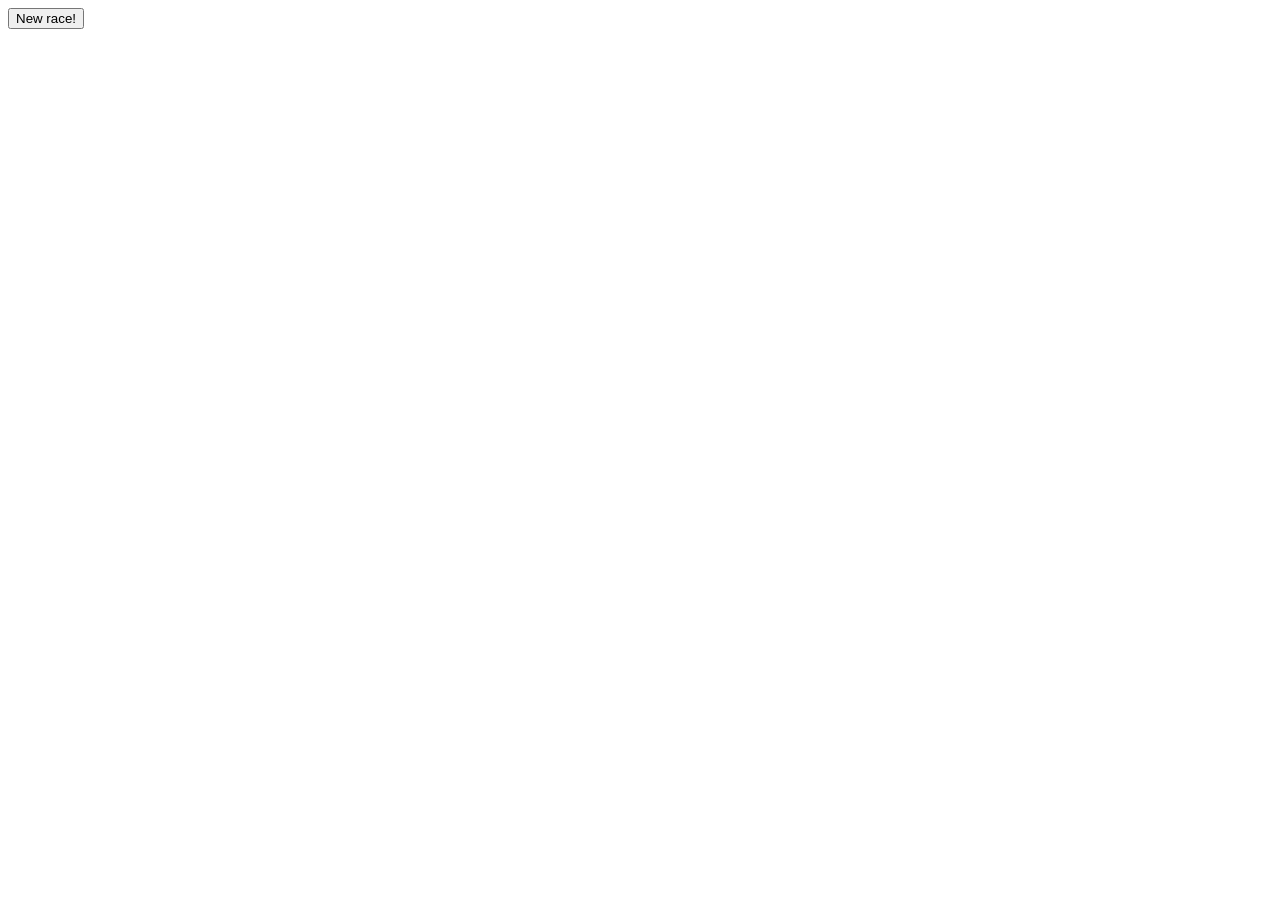
==== speedrun-race-timer/index.html @ 4c918f9e "Build speedrun racing tool" ====
<!doctype html>
<html lang="en">
  <head>
    <meta charset="utf-8">
    <meta name="viewport" content="width=device-width, initial-scale=1, shrink-to-fit=no">
    <title>Speedrun Race Timer Helper</title>
    <style>
      #template { display: none }
      main { display: flex; flex-wrap: wrap; }
      main > table { border: 1px solid; padding: 16px; margin: 16px; }
    </style>
  </head>
  <body>
    <button id="new-race" onclick="newRace()">New race!</button>
    <main>
    </main>
    <table id="template">
      <thead>
        <tr>
          <th>Split</th>
          <th contenteditable>R1 (editme)</th>
          <th contenteditable>R2 (editme)</th>
          <th>Diff</th>
          <th>Diffdiff</th>
        </tr>
      </thead>
      <tbody>
        <tr>
          <td>Mound</td>
          <td><input type="text" /></td>
          <td><input type="text" /></td>
          <td></td>
          <td></td>
        </tr>
        <tr>
          <td>Greenpath</td>
          <td><input type="text" /></td>
          <td><input type="text" /></td>
          <td></td>
          <td></td>
        </tr>
        <tr>
          <td>Dash</td>
          <td><input type="text" /></td>
          <td><input type="text" /></td>
          <td></td>
          <td></td>
        </tr>
        <tr>
          <td>Claw</td>
          <td><input type="text" /></td>
          <td><input type="text" /></td>
          <td></td>
          <td></td>
        </tr>
        <tr>
          <td>Sly</td>
          <td><input type="text" /></td>
          <td><input type="text" /></td>
          <td></td>
          <td></td>
        </tr>
        <tr>
          <td>Cdash</td>
          <td><input type="text" /></td>
          <td><input type="text" /></td>
          <td></td>
          <td></td>
        </tr>
      </tbody>
    </table>
    <script>
      const template = document.querySelector("#template")
      const main = document.querySelector("main")

      const toSeconds = (s) => {
        if (!s) return null
        const parts = s.split(":").reverse();
        if (parts.length == 0 || s.length == 0) return null

        let seconds = 0
        const indices = [...Array(parts.length).keys()]

        indices.forEach(index => {
            const factor = 60 ** index
            seconds += parseInt(parts[index], 10) * factor
        })
        return seconds
      }
      const toHuman = (sec_num) => {
        const hours   = Math.floor(sec_num / 3600);
        const diff = new Date(1000 * sec_num).toISOString()
        if (hours) return diff.substr(11, 8)
        return diff.substr(14, 5)
      }
      const updateRow = (row) => {
          const tds = [...row.querySelectorAll("td")]
          const secondsLeft = toSeconds(tds[1].querySelector("input").value)
          const secondsRight = toSeconds(tds[2].querySelector("input").value)
          if (!secondsLeft || !secondsRight) return
          const currentDiff = Math.abs(secondsLeft - secondsRight)
          tds[3].textContent = toHuman(currentDiff)

          const previousRow = row.previousElementSibling
          const nextRow = row.nextElementSibling

          // if previous row and previous row.td[3] => input diff
          if (previousRow) {
            const previousTds = [...previousRow.querySelectorAll("td")]
            const previousDiff = toSeconds(previousTds[3].textContent) || 0
            if (previousDiff) {
              const previousLeft = toSeconds(previousTds[1].querySelector("input").value)
              const previousRight = toSeconds(previousTds[2].querySelector("input").value)
              const leadChange = ((secondsLeft - secondsRight) > 0) != ((previousLeft - previousRight) > 0)

              const diffDiff = leadChange ? previousDiff + currentDiff : currentDiff - previousDiff
              if (diffDiff == 0) {
                tds[4].textContent = "±0"
              } else {
                tds[4].textContent = (diffDiff > 0 ? "+" : "-") + toHuman(Math.abs(diffDiff))
              }
            }
          }

          // if next row and next_row.td[3] => updateRow
          if (nextRow) {
            const nextTds = [...nextRow.querySelectorAll("td")]
            if (nextTds[3]) {
              updateRow(nextRow)
            }
          }
      }

      const updateInputNumbers = (e) => {
          updateRow(e.target.parentElement.parentElement)
      }
      const copy = (text) => {
        const copyText = document.querySelector("#input");
        const textArea = document.createElement("textarea");
        textArea.value = text;
        
        // Avoid scrolling to bottom
        textArea.style.top = "0";
        textArea.style.left = "0";
        textArea.style.position = "fixed";

        document.body.appendChild(textArea);
        textArea.focus();
        textArea.select();
        document.execCommand('copy')
        document.body.removeChild(textArea);
      }

      const copyMaybe = (e) => {
        if (e.key === 'Enter') {
          updateInputNumbers(e)

          const row = e.target.parentElement.parentElement
          const tds = [...row.querySelectorAll("td")]
          let copyText = tds[0].textContent + ": " + tds[1].querySelector("input").value + " │ " + tds[2].querySelector("input").value + " ║ Δ " + tds[3].textContent
          if (tds[4].textContent) copyText += ", " + tds[4].textContent + " to last split"
          console.log(copyText)
          copy(copyText)
          
          e.target.focus()
        }
      }

      const newRace = () => {
          const newNode = template.cloneNode(true)
          newNode.id = null
          main.insertBefore(newNode, main.firstChild)
          newNode.querySelectorAll("input").forEach(e => e.addEventListener("blur", updateInputNumbers))
          newNode.querySelectorAll("input").forEach(e => e.addEventListener("keypress", copyMaybe))
      }
    </script>
  </body>
</html>
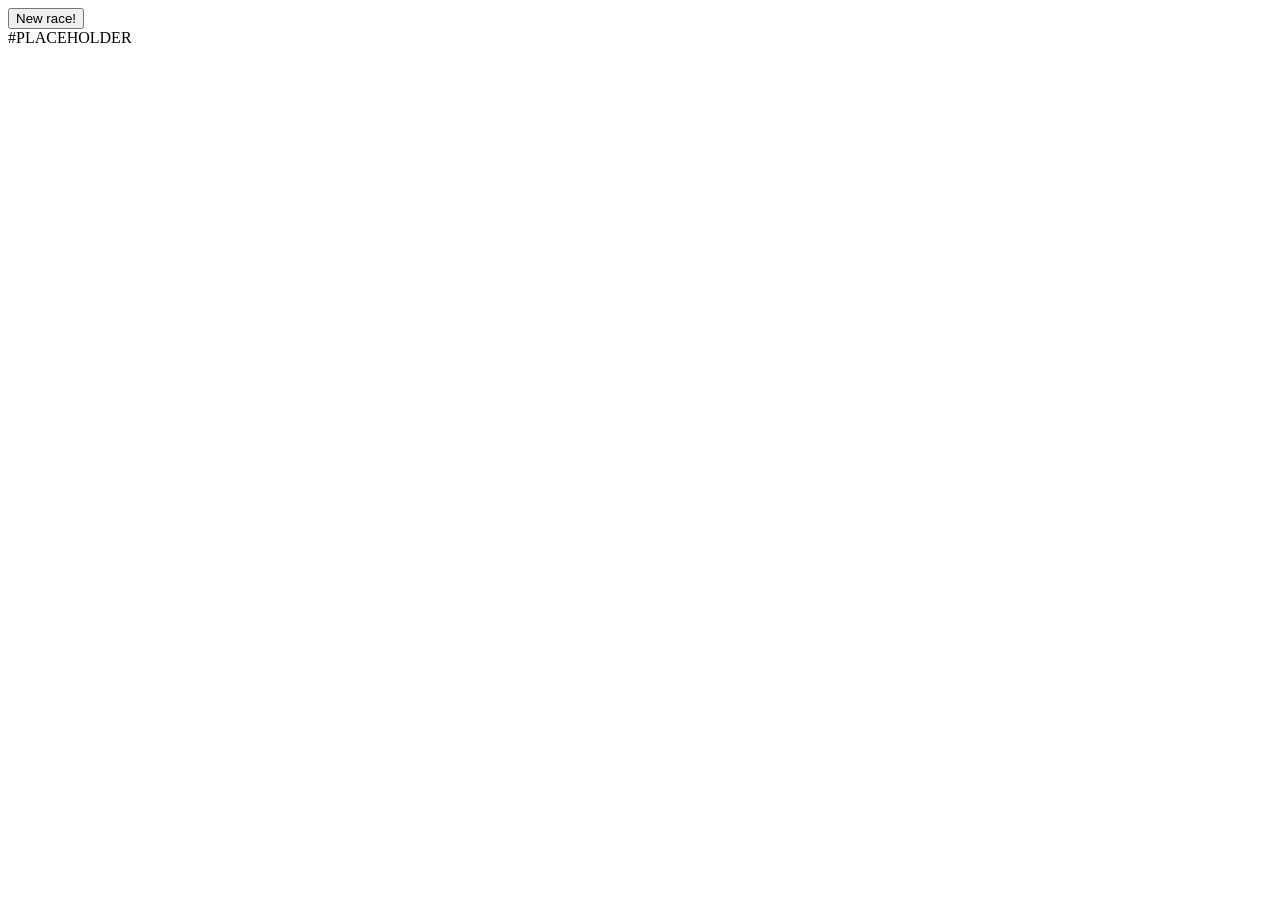
==== commit 60993ca3: "[speedrun-race-timer] Add splits generator" ====
--- a/speedrun-race-timer/index.html
+++ b/speedrun-race-timer/index.html
@@ -21,52 +21,14 @@
           <th contenteditable>R1 (editme)</th>
           <th contenteditable>R2 (editme)</th>
           <th>Diff</th>
-          <th>Diffdiff</th>
+          <th>
+            Diffdiff 
+            <button id="remove-splits">X</button>
+          </th>
         </tr>
       </thead>
       <tbody>
-        <tr>
-          <td>Mound</td>
-          <td><input type="text" /></td>
-          <td><input type="text" /></td>
-          <td></td>
-          <td></td>
-        </tr>
-        <tr>
-          <td>Greenpath</td>
-          <td><input type="text" /></td>
-          <td><input type="text" /></td>
-          <td></td>
-          <td></td>
-        </tr>
-        <tr>
-          <td>Dash</td>
-          <td><input type="text" /></td>
-          <td><input type="text" /></td>
-          <td></td>
-          <td></td>
-        </tr>
-        <tr>
-          <td>Claw</td>
-          <td><input type="text" /></td>
-          <td><input type="text" /></td>
-          <td></td>
-          <td></td>
-        </tr>
-        <tr>
-          <td>Sly</td>
-          <td><input type="text" /></td>
-          <td><input type="text" /></td>
-          <td></td>
-          <td></td>
-        </tr>
-        <tr>
-          <td>Cdash</td>
-          <td><input type="text" /></td>
-          <td><input type="text" /></td>
-          <td></td>
-          <td></td>
-        </tr>
+#PLACEHOLDER
       </tbody>
     </table>
     <script>
@@ -112,6 +74,9 @@
               const previousLeft = toSeconds(previousTds[1].querySelector("input").value)
               const previousRight = toSeconds(previousTds[2].querySelector("input").value)
               const leadChange = ((secondsLeft - secondsRight) > 0) != ((previousLeft - previousRight) > 0)
+              if (leadChange) {
+                tds[3].setAttribute("lead-change", "yes")
+              }
 
               const diffDiff = leadChange ? previousDiff + currentDiff : currentDiff - previousDiff
               if (diffDiff == 0) {
@@ -157,8 +122,10 @@
 
           const row = e.target.parentElement.parentElement
           const tds = [...row.querySelectorAll("td")]
+
           let copyText = tds[0].textContent + ": " + tds[1].querySelector("input").value + " │ " + tds[2].querySelector("input").value + " ║ Δ " + tds[3].textContent
           if (tds[4].textContent) copyText += ", " + tds[4].textContent + " to last split"
+          if (tds[3].getAttribute("lead-change")) copyText += ", lead change"
           console.log(copyText)
           copy(copyText)
           
@@ -166,12 +133,16 @@
         }
       }
 
+      const removeNode = (e) => {
+          e.target.parentElement.parentElement.parentElement.parentElement.remove()
+      }
       const newRace = () => {
           const newNode = template.cloneNode(true)
           newNode.id = null
           main.insertBefore(newNode, main.firstChild)
           newNode.querySelectorAll("input").forEach(e => e.addEventListener("blur", updateInputNumbers))
           newNode.querySelectorAll("input").forEach(e => e.addEventListener("keypress", copyMaybe))
+          newNode.querySelector("button#remove-splits").addEventListener("click", removeNode)
       }
     </script>
   </body>
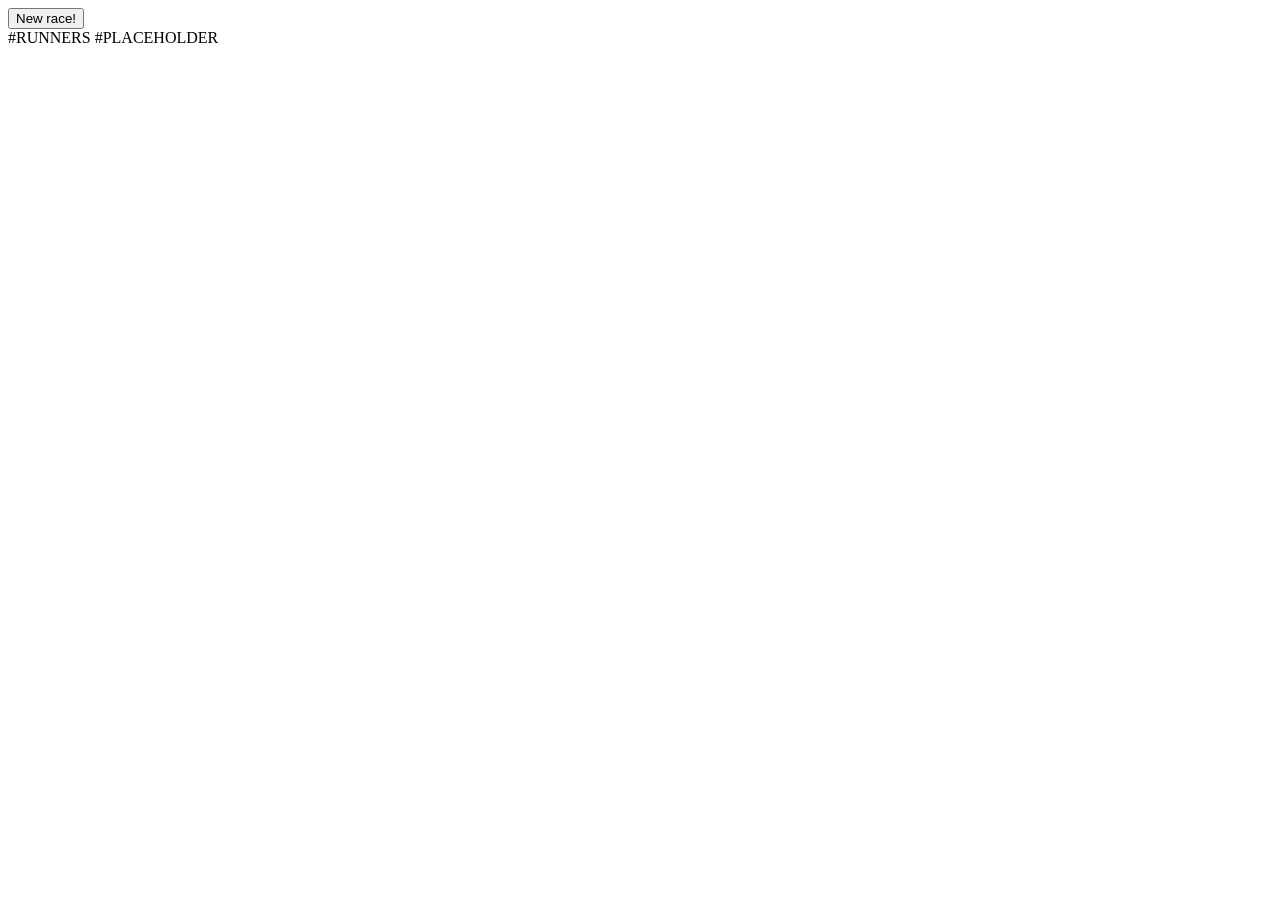
==== commit 6d2b87d5: "[speedrun-race-timer] Add generator for more runners" ====
--- a/speedrun-race-timer/index.html
+++ b/speedrun-race-timer/index.html
@@ -18,8 +18,7 @@
       <thead>
         <tr>
           <th>Split</th>
-          <th contenteditable>R1 (editme)</th>
-          <th contenteditable>R2 (editme)</th>
+#RUNNERS
           <th>Diff</th>
           <th>
             Diffdiff 
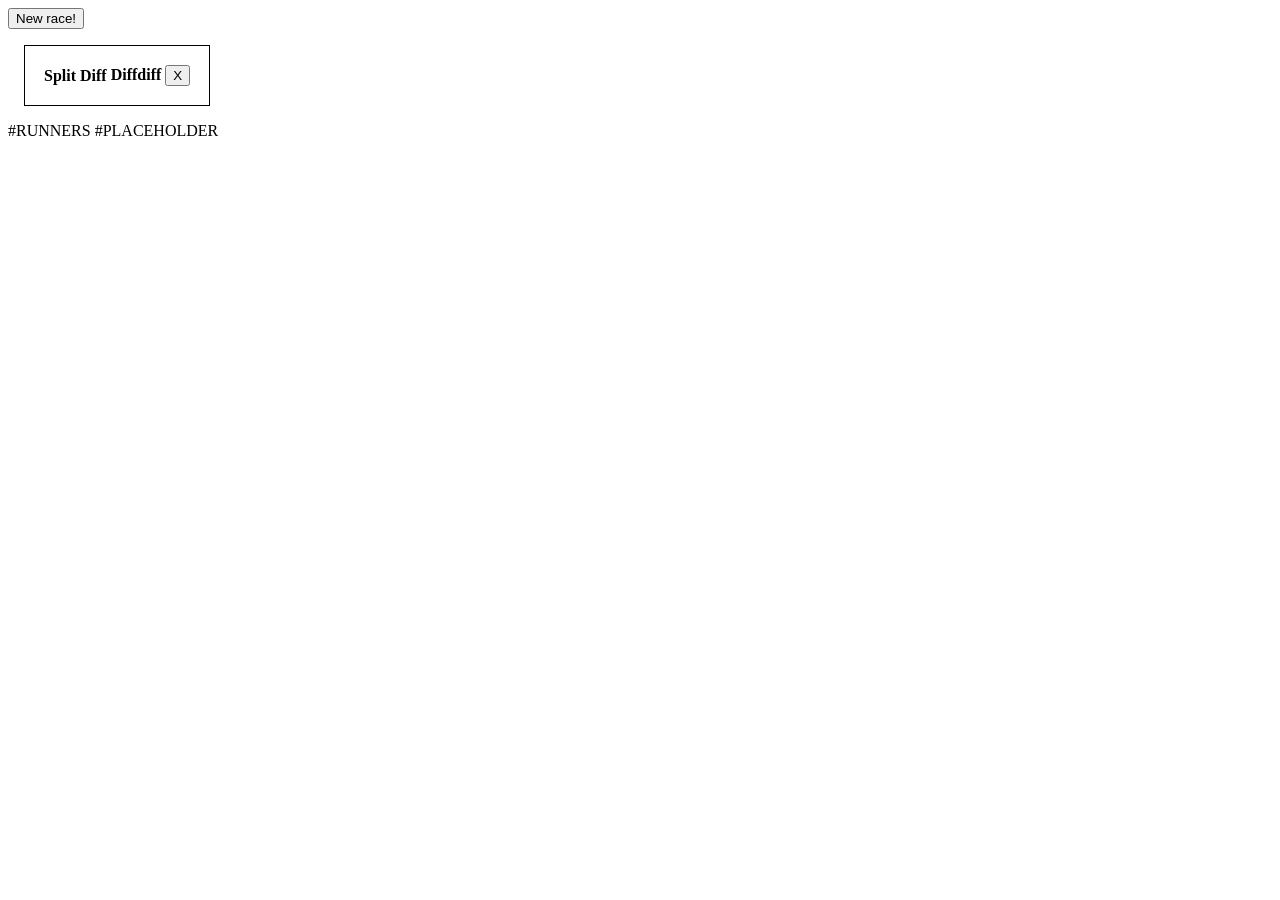
==== commit 5fa512a6: "[speedrun-race-timer] Always start with a race" ====
--- a/speedrun-race-timer/index.html
+++ b/speedrun-race-timer/index.html
@@ -33,6 +33,7 @@
     <script>
       const template = document.querySelector("#template")
       const main = document.querySelector("main")
+      const runnerCount = template.querySelectorAll("th[contenteditable]").length
 
       const toSeconds = (s) => {
         if (!s) return null
@@ -54,7 +55,10 @@
         if (hours) return diff.substr(11, 8)
         return diff.substr(14, 5)
       }
+
       const updateRow = (row) => {
+          if (runnerCount > 2) return  // no diffs for more than two runners
+
           const tds = [...row.querySelectorAll("td")]
           const secondsLeft = toSeconds(tds[1].querySelector("input").value)
           const secondsRight = toSeconds(tds[2].querySelector("input").value)
@@ -121,10 +125,19 @@
 
           const row = e.target.parentElement.parentElement
           const tds = [...row.querySelectorAll("td")]
+          let copyText = tds[0].textContent + ": "
 
-          let copyText = tds[0].textContent + ": " + tds[1].querySelector("input").value + " │ " + tds[2].querySelector("input").value + " ║ Δ " + tds[3].textContent
-          if (tds[4].textContent) copyText += ", " + tds[4].textContent + " to last split"
-          if (tds[3].getAttribute("lead-change")) copyText += ", lead change"
+          for (let i = 1; i <= runnerCount; i++) {
+            copyText += tds[i].querySelector("input").value
+            if (i != runnerCount) copyText += " │ "
+          }
+
+          if (runnerCount == 2) {
+            copyText += " ║ Δ " + tds[3].textContent
+            if (tds[4].textContent) copyText += ", " + tds[4].textContent + " to last split"
+            if (tds[3].getAttribute("lead-change")) copyText += ", lead change"
+          }
+
           console.log(copyText)
           copy(copyText)
           
@@ -143,6 +156,7 @@
           newNode.querySelectorAll("input").forEach(e => e.addEventListener("keypress", copyMaybe))
           newNode.querySelector("button#remove-splits").addEventListener("click", removeNode)
       }
+      newRace()
     </script>
   </body>
 </html>
